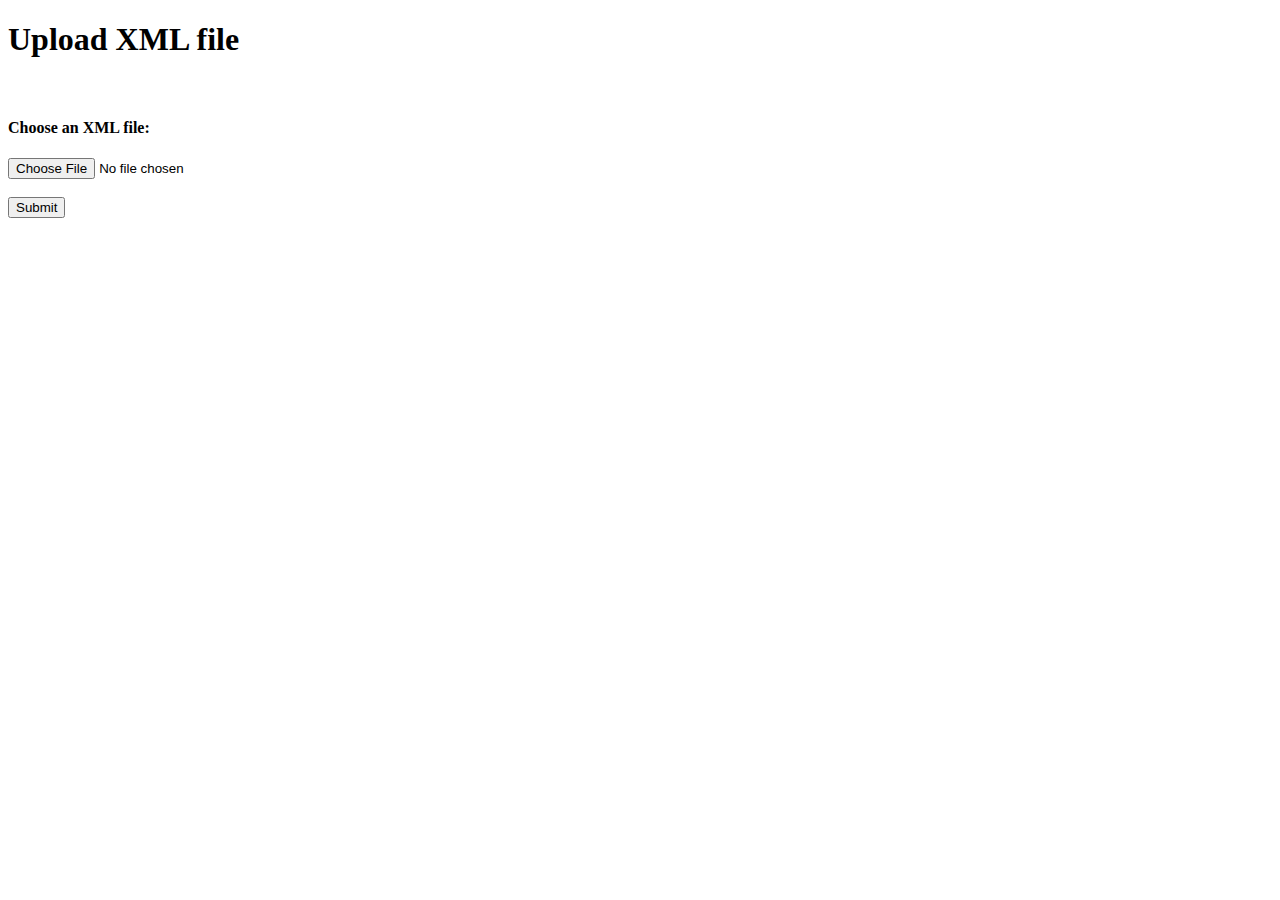
==== templates/index.html @ 5197373a "Add files via upload" ====
<!DOCTYPE html>
<html>
<head>
	<title>Upload XML File</title>
	<link rel="stylesheet" type="text/css" href="{{ url_for('static', filename='styles.css') }}">
</head>
<body>
	<div class="xl-large">
		<h1>Upload XML file</h1>
	</div>
	<br>
	<div class="xl-large">
		<h4>Choose an XML file:</h4>
	</div>
	<form id="xml-form" method="POST" enctype="multipart/form-data">
		<label for="xml_file">   </label>
		<input type="file" id="xml_file" name="xml_file"><br><br>
		<button class="esbtn_blue button6" type="submit" id="submit-btn">Submit</button>
	</form>
	
	<div id="response"></div>

	<script src="https://code.jquery.com/jquery-3.6.0.min.js"></script>
	<script>
		$(document).ready(function() {
			$('#xml-form').submit(function(e) {
				e.preventDefault();
				var form = $(this);
				var formData = new FormData(form[0]);
				$('#submit-btn').prop('disabled', true);
				$('#response').html('Sending request to RRCS, please wait...');
				$.ajax({
					url: '/process_xml',
					type: 'POST',
					data: formData,
					processData: false,
					contentType: false,
					success: function(data) {
						$('#response').html('<pre>' + data + '</pre>');
					},
					error: function(jqXHR, textStatus, errorThrown) {
						$('#response').html('Error sending request to RRCS: ' + errorThrown);
					},
					complete: function() {
						$('#submit-btn').prop('disabled', false);
						$('#xml-file').val('');
					}
				});
			});
		});
	</script>
</body>
</html>
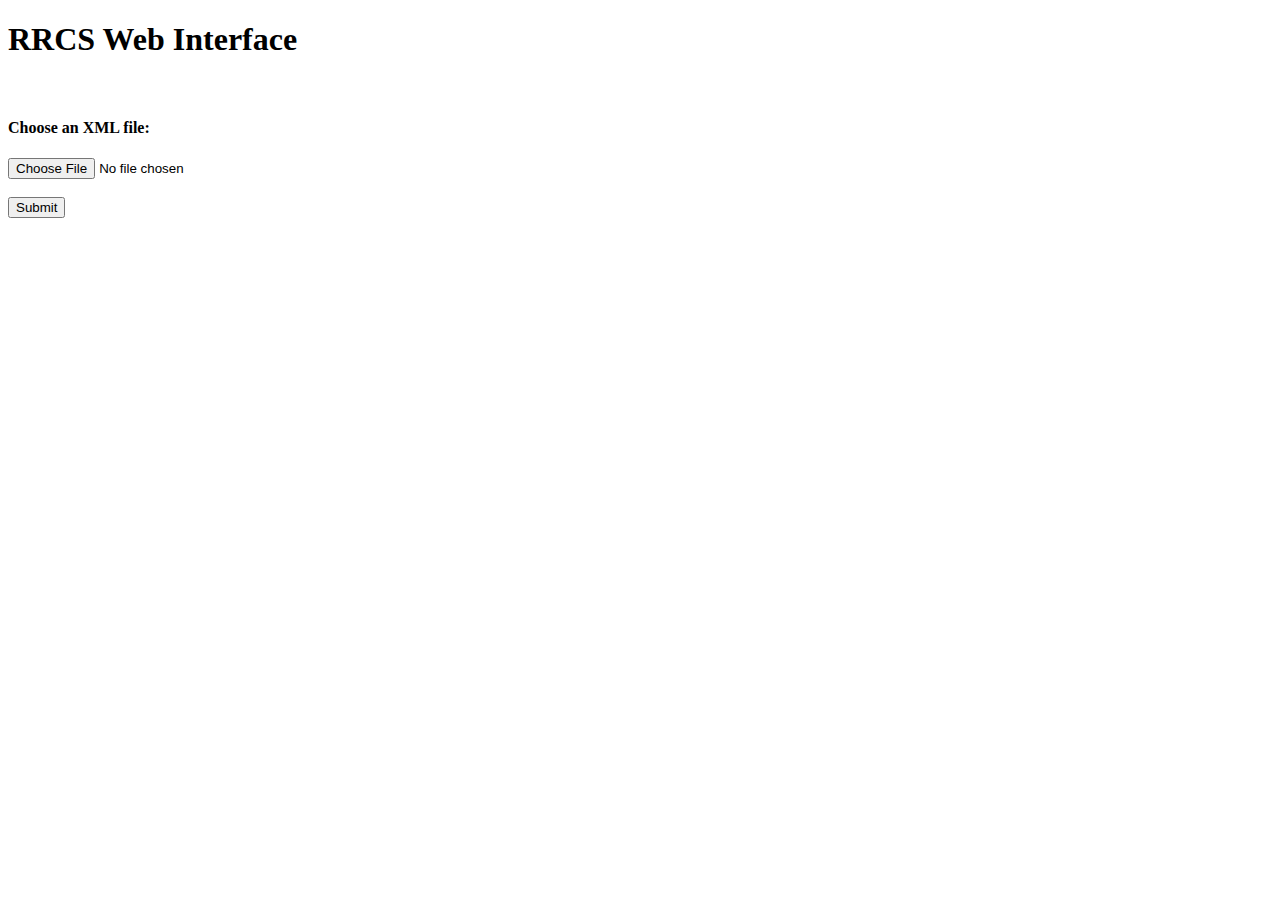
==== commit 66484783: "Update index.html" ====
--- a/templates/index.html
+++ b/templates/index.html
@@ -1,12 +1,12 @@
 <!DOCTYPE html>
 <html>
 <head>
-	<title>Upload XML File</title>
+	<title>RRCS Web Interface</title>
 	<link rel="stylesheet" type="text/css" href="{{ url_for('static', filename='styles.css') }}">
 </head>
 <body>
 	<div class="xl-large">
-		<h1>Upload XML file</h1>
+		<h1>RRCS Web Interface</h1>
 	</div>
 	<br>
 	<div class="xl-large">
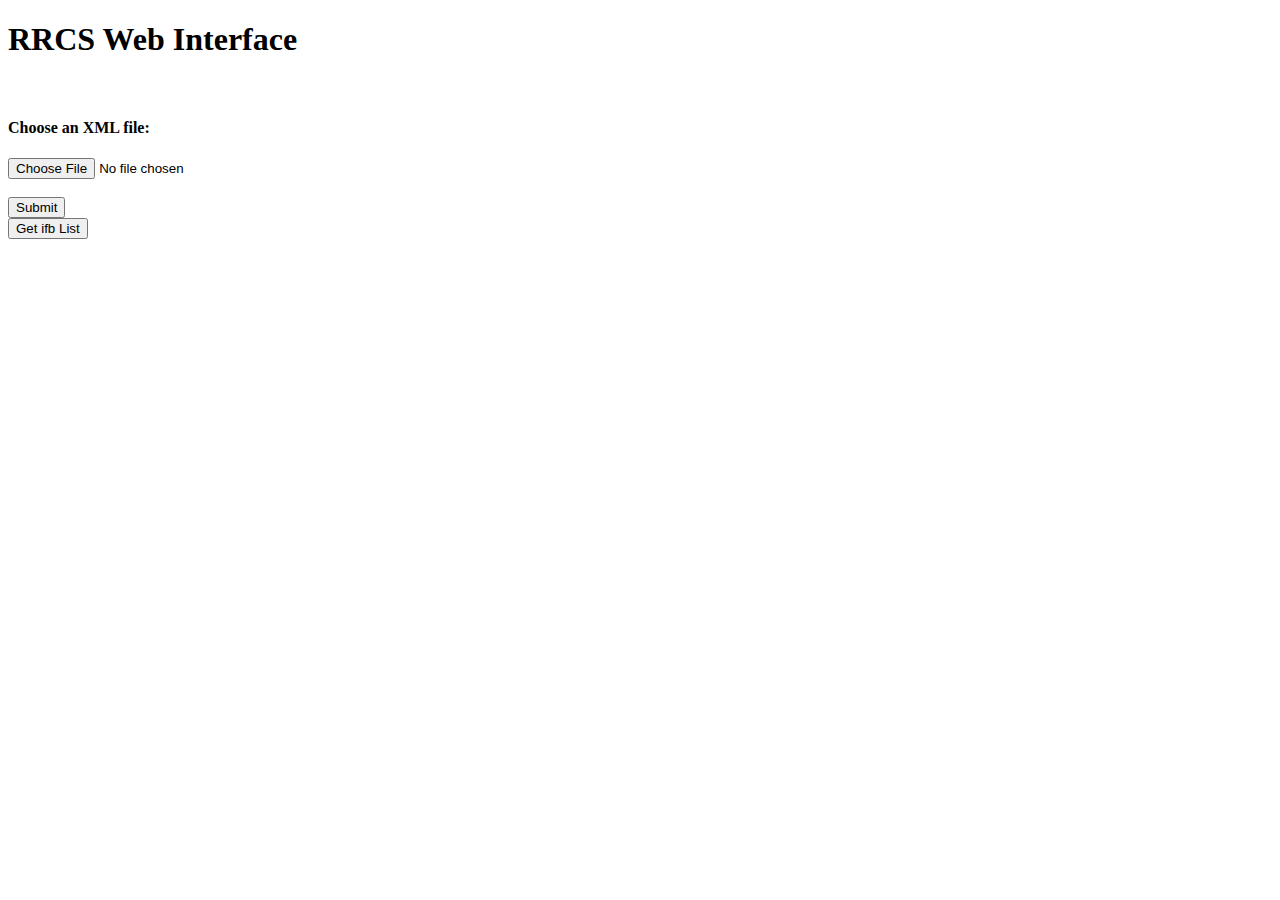
==== commit 69c5cd3d: "Update index.html" ====
--- a/templates/index.html
+++ b/templates/index.html
@@ -9,6 +9,7 @@
 		<h1>RRCS Web Interface</h1>
 	</div>
 	<br>
+	<!-- This is the xml upload -->
 	<div class="xl-large">
 		<h4>Choose an XML file:</h4>
 	</div>
@@ -17,7 +18,13 @@
 		<input type="file" id="xml_file" name="xml_file"><br><br>
 		<button class="esbtn_blue button6" type="submit" id="submit-btn">Submit</button>
 	</form>
-	
+	<!-- These are buttons  -->
+	<div class="xl-large">
+		<form id="buttons" method="post">
+			<button class="esbtn_blue button6" type="button" name="button001" onclick="button001_clicked();">Get ifb List</button>
+		</form>
+	</div>
+	<!-- This bit loads the response to the index.html page -->
 	<div id="response"></div>
 
 	<script src="https://code.jquery.com/jquery-3.6.0.min.js"></script>
@@ -48,6 +55,22 @@
 				});
 			});
 		});
+		
+        function button001_clicked() {
+			var xhr = new XMLHttpRequest();
+			xhr.open('POST', '/button001');
+			xhr.send();
+    
+			xhr.onload = function() {
+				if (xhr.status === 200) {
+					document.getElementById("response").innerHTML = xhr.responseText;
+				} else {
+					alert('Request failed. Status: ' + xhr.status);
+				}
+			};
+		}
+
+	
 	</script>
 </body>
 </html>
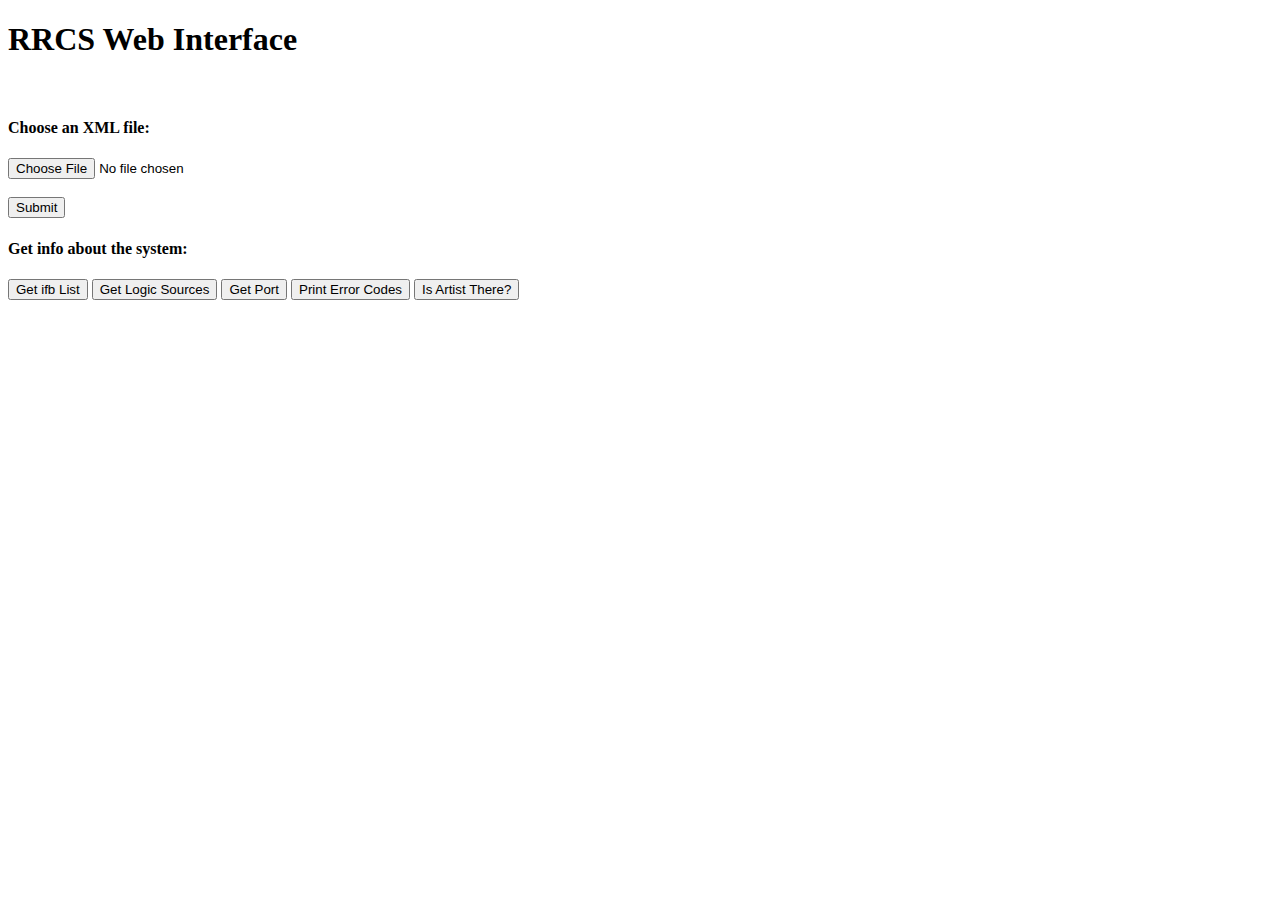
==== commit 1bfe4177: "Update index.html" ====
--- a/templates/index.html
+++ b/templates/index.html
@@ -8,6 +8,7 @@
 	<div class="xl-large">
 		<h1>RRCS Web Interface</h1>
 	</div>
+	
 	<br>
 	<!-- This is the xml upload -->
 	<div class="xl-large">
@@ -20,8 +21,15 @@
 	</form>
 	<!-- These are buttons  -->
 	<div class="xl-large">
+		<h4>Get info about the system:</h4>
+	</div>
+	<div class="xl-large">
 		<form id="buttons" method="post">
 			<button class="esbtn_blue button6" type="button" name="button001" onclick="button001_clicked();">Get ifb List</button>
+			<button class="esbtn_blue button6" type="button" name="button002" onclick="button002_clicked();">Get Logic Sources</button>
+			<button class="esbtn_blue button6" type="button" name="button003" onclick="button003_clicked();">Get Port</button>
+			<button class="esbtn_blue button6" type="button" name="button004" onclick="button004_clicked();">Print Error Codes</button>
+			<button class="esbtn_blue button6" type="button" name="button005" onclick="button005_clicked();">Is Artist There?</button>
 		</form>
 	</div>
 	<!-- This bit loads the response to the index.html page -->
@@ -69,6 +77,62 @@
 				}
 			};
 		}
+		
+		function button002_clicked() {
+			var xhr = new XMLHttpRequest();
+			xhr.open('POST', '/button002');
+			xhr.send();
+    
+			xhr.onload = function() {
+				if (xhr.status === 200) {
+					document.getElementById("response").innerHTML = xhr.responseText;
+				} else {
+					alert('Request failed. Status: ' + xhr.status);
+				}
+			};
+		}
+		
+		function button003_clicked() {
+			var xhr = new XMLHttpRequest();
+			xhr.open('POST', '/button003');
+			xhr.send();
+    
+			xhr.onload = function() {
+				if (xhr.status === 200) {
+					document.getElementById("response").innerHTML = xhr.responseText;
+				} else {
+					alert('Request failed. Status: ' + xhr.status);
+				}
+			};
+		}
+		
+		function button004_clicked() {
+			var xhr = new XMLHttpRequest();
+			xhr.open('POST', '/button004');
+			xhr.send();
+    
+			xhr.onload = function() {
+				if (xhr.status === 200) {
+					document.getElementById("response").innerHTML = xhr.responseText;
+				} else {
+					alert('Request failed. Status: ' + xhr.status);
+				}
+			};
+		}
+		
+		function button005_clicked() {
+			var xhr = new XMLHttpRequest();
+			xhr.open('POST', '/button005');
+			xhr.send();
+    
+			xhr.onload = function() {
+				if (xhr.status === 200) {
+					document.getElementById("response").innerHTML = xhr.responseText;
+				} else {
+					alert('Request failed. Status: ' + xhr.status);
+				}
+			};
+		}
 
 	
 	</script>
